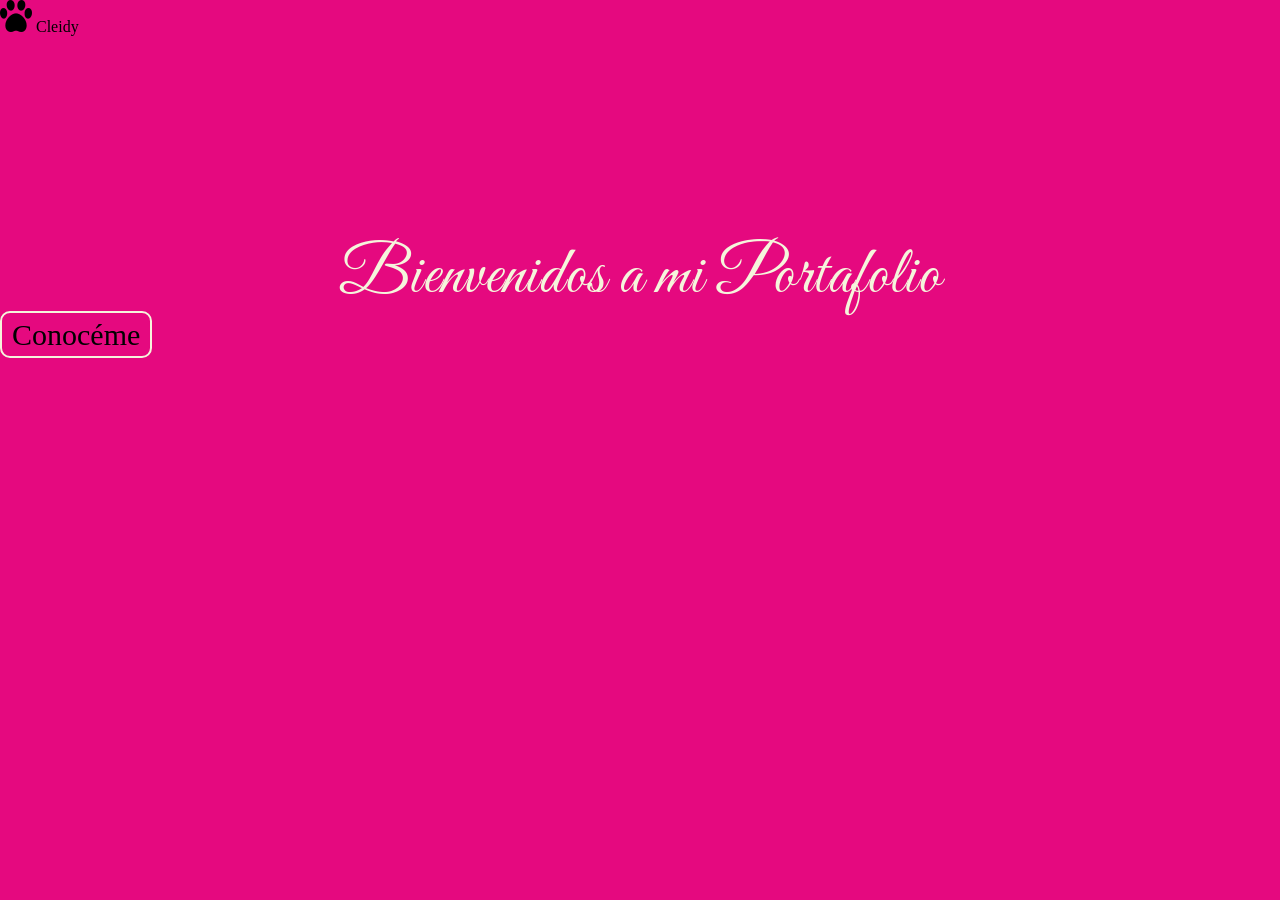
==== index.html @ fbfd669e "feat: :tada: initial commit initial commit with index.html and css" ====
<!DOCTYPE html>
<html lang="en">
<head>
    <meta charset="UTF-8">
    <meta name="viewport" content="width=device-width, initial-scale=1.0">
    <title>Cleidy Priscila Pérez Casia</title>
    <link rel="stylesheet" href="./CSS/style.css">

</head>
<body id="fondo__pricipal">
    <header class="header__logo">
        <div class="header__imagen" >
            <img class="header__imageLogo" src="./IMG/pata.png" alt="Huella_de_un_perro"> Cleidy
        </div>
    </header>
    <main class="main.introduction">
        <div class="main__overlay">
            <h1 class="main__introducciontittle">Bienvenidos a mi Portafolio</h1>

            <nav class="nav">
                <div class="nav__item">
                    <a class="nav__link" href="./presentacion.html">Conocéme</a>
                </div>
            </nav>

        </div>
    </main>
    
</body>
</html>
---- CSS/style.css ----
@import url('https://fonts.googleapis.com/css2?family=Great+Vibes&family=Instrument+Serif:ital@0;1&display=swap');
:root{
    --color-first: #e5097f;
    --second: #e92c91;
    --third: #f252a7;
    --fourth: #fb7ec1;
    --fifth:#fdb5db;
    --letter: #D4AF37;
    --letters: #F5F5DC;
    --secondletters: white;
    --text: #646464; 
    
    --text-head: "Great Vibes", cursive;
    --text-words: "Instrument Serif", serif;
}

* {
    box-sizing: border-box;
    padding: 0;
    margin: 0;
}

.main__introducciontittle{
    font-family: var(--text-head);
    text-align: center;
    margin-top: 200px;
    font-size: 66px;
    color: var(--letters);
    letter-spacing: 1px;
    font-weight: 200;
    animation-name: rotate;
    animation-duration: 0.7s;
    animation-direction: alternate-reverse;
}
@keyframes rotate{
    0% {
        transform: rotate(0);
    }
    100% {
        transform: rotate(360deg)
    }
}

#fondo__pricipal {
    background-color: var(--color-first);
    animation-name: animacion;
    animation-duration: 5s;
    animation-iteration-count: infinite;
}
@keyframes animacion{
    0% {background-color: var(--color-first);}
    25% {background-color: #f70071;}
    50% {background-color: #ff5aa4;}
    60% {background-color: var(--second);}
}

.nav__link{
    color: black;
    font-size: 30px;
    text-decoration: none;
    border: 2px solid var(--letters);
    padding: 5px 10px;
    border-radius: 10px;
    justify-items: center;

}
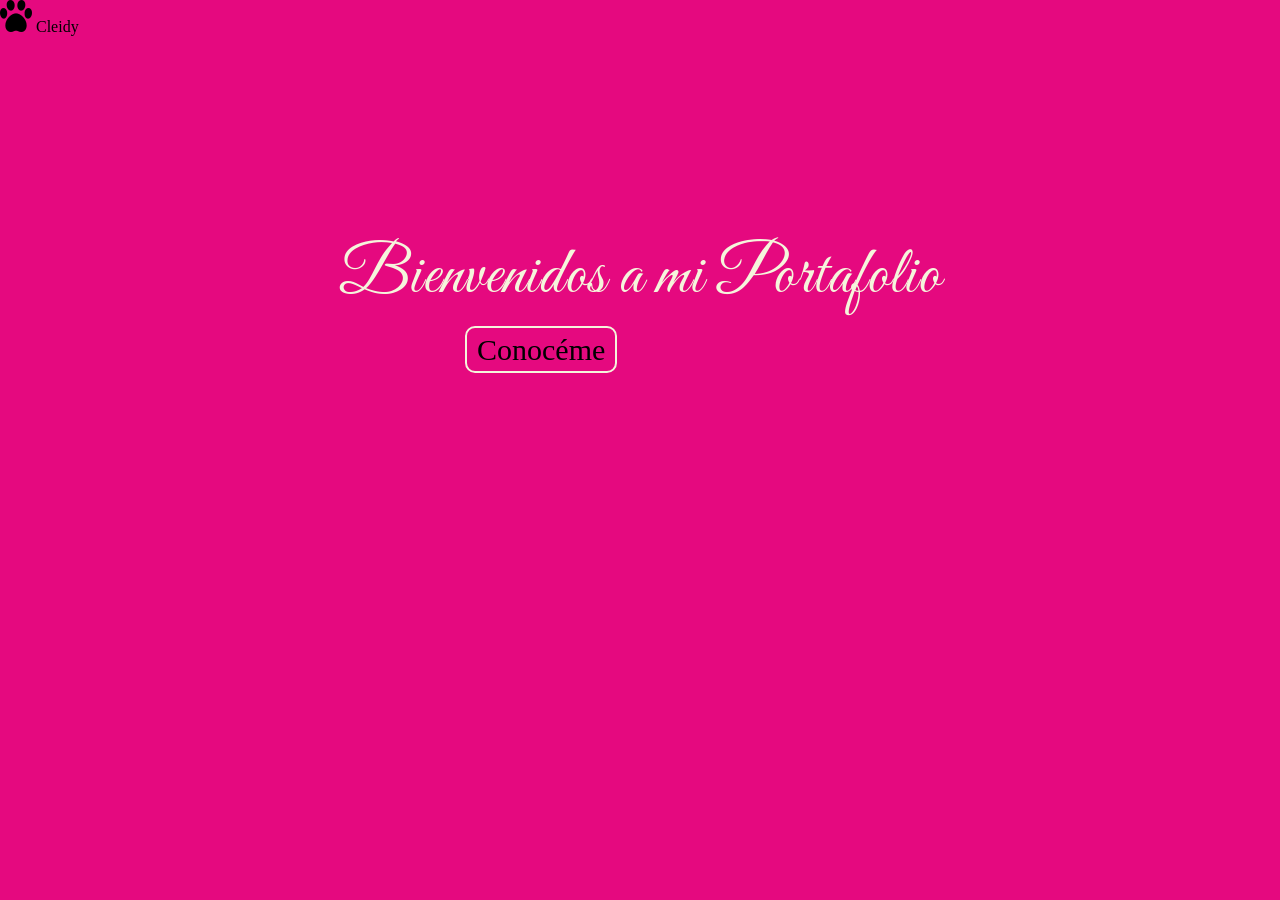
==== commit 59d488fa: "feat: :art: create structure add to create structure in presentacion.html" ====
--- a/index.html
+++ b/index.html
@@ -7,13 +7,14 @@
     <link rel="stylesheet" href="./CSS/style.css">
 
 </head>
-<body id="fondo__pricipal">
-    <header class="header__logo">
-        <div class="header__imagen" >
+<body id="fondo">
+    <header class="header">
+        <div class="header__logo" >
             <img class="header__imageLogo" src="./IMG/pata.png" alt="Huella_de_un_perro"> Cleidy
         </div>
     </header>
-    <main class="main.introduction">
+    
+    <main class="main__introduction">
         <div class="main__overlay">
             <h1 class="main__introducciontittle">Bienvenidos a mi Portafolio</h1>
 
--- a/CSS/style.css
+++ b/CSS/style.css
@@ -29,6 +29,7 @@
     color: var(--letters);
     letter-spacing: 1px;
     font-weight: 200;
+    align-items: center;
     animation-name: rotate;
     animation-duration: 0.7s;
     animation-direction: alternate-reverse;
@@ -42,7 +43,7 @@
     }
 }
 
-#fondo__pricipal {
+#fondo {
     background-color: var(--color-first);
     animation-name: animacion;
     animation-duration: 5s;
@@ -64,4 +65,27 @@
     border-radius: 10px;
     justify-items: center;
 
-}+}
+
+.nav a{
+    position: relative;
+    left: 465px;
+    top: 15px;
+}
+
+* {
+    margin:0;
+    padding:0;
+    box-sizing: border-box;
+}
+
+
+.personal__avatar{
+    width: 380px;
+    height: 250px;
+    position: relative;
+    right:3px;
+
+}
+
+
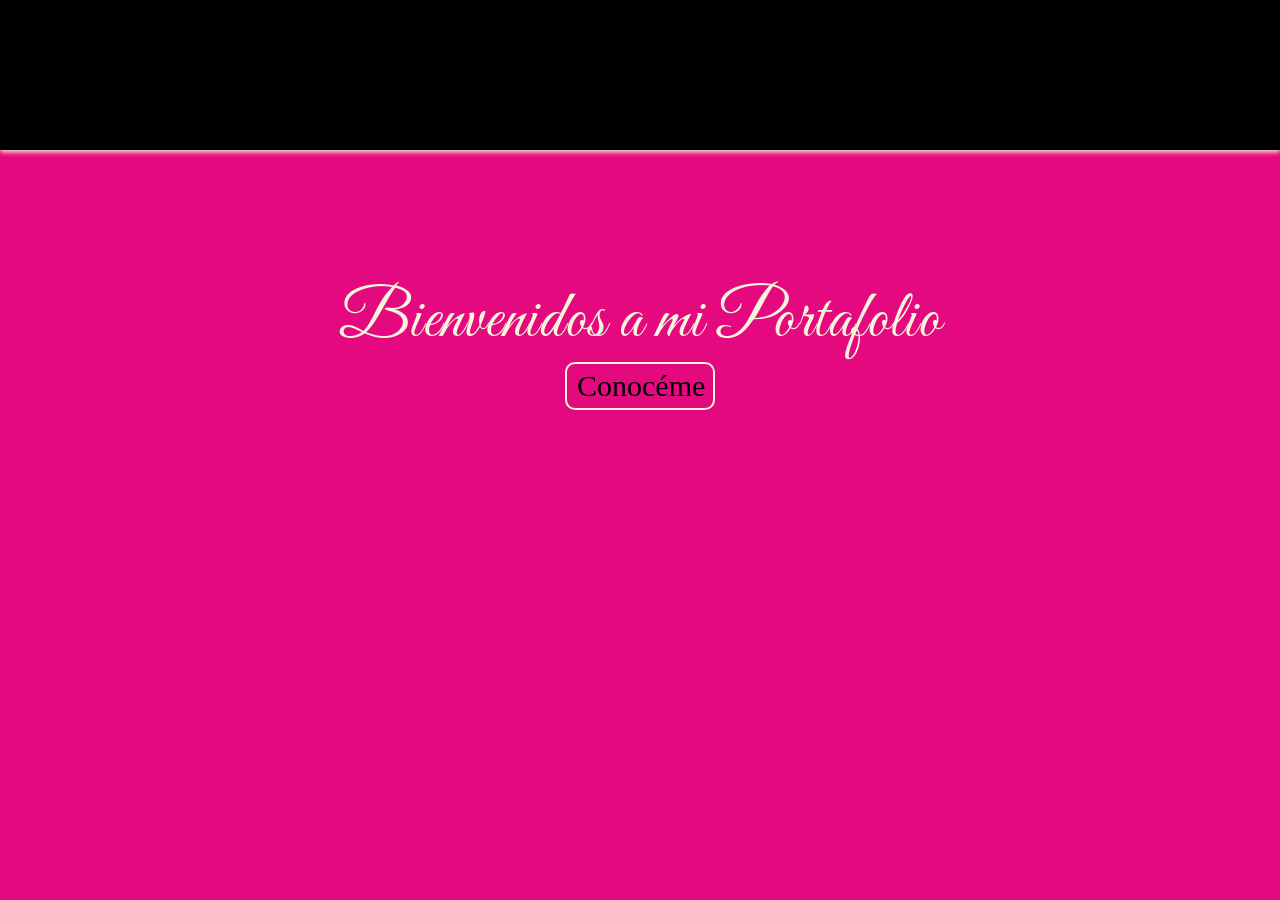
==== commit b27780cf: "feat: :art: improve the structure add to improve structure all htmls in css" ====
--- a/index.html
+++ b/index.html
@@ -7,10 +7,10 @@
     <link rel="stylesheet" href="./CSS/style.css">
 
 </head>
-<body id="fondo">
+<body id="fondo" class="container">
     <header class="header">
         <div class="header__logo" >
-            <img class="header__imageLogo" src="./IMG/pata.png" alt="Huella_de_un_perro"> Cleidy
+            
         </div>
     </header>
     
--- a/CSS/style.css
+++ b/CSS/style.css
@@ -1,5 +1,6 @@
 
 @import url('https://fonts.googleapis.com/css2?family=Great+Vibes&family=Instrument+Serif:ital@0;1&display=swap');
+/*Styles of index */
 :root{
     --color-first: #e5097f;
     --second: #e92c91;
@@ -20,11 +21,20 @@
     padding: 0;
     margin: 0;
 }
-
+.imagen__enlance{
+    height: 25px;
+    width: 25px;
+    display: inline-block;
+    
+}
+
+#logo__navi{
+    border: none;
+}
 .main__introducciontittle{
     font-family: var(--text-head);
     text-align: center;
-    margin-top: 200px;
+    margin-top: 130px;
     font-size: 66px;
     color: var(--letters);
     letter-spacing: 1px;
@@ -63,29 +73,155 @@
     border: 2px solid var(--letters);
     padding: 5px 10px;
     border-radius: 10px;
-    justify-items: center;
-
+    
+    width: 150px;
+
+}
+
+.nav__item{
+    text-align: center;
 }
 
 .nav a{
+    display: inline-block;
     position: relative;
-    left: 465px;
-    top: 15px;
-}
-
+   
+
+}
+/*styles of presentation.hmtl*/
 * {
     margin:0;
     padding:0;
     box-sizing: border-box;
 }
 
+#subfondo{
+    background: radial-gradient(circle,  #f70071, #e761a9);
+
+}
 
 .personal__avatar{
-    width: 380px;
-    height: 250px;
-    position: relative;
-    right:3px;
-
-}
-
-
+    width: 450px;
+    height: 340px;
+    object-fit: cover;
+    border-radius: 50%;
+    animation: flotar 3s ease-in-out infinite; 
+    display: block;
+    margin-left: auto;
+    margin-right: auto;
+}
+
+.shadow{
+    width: 260px;
+    height: 30px;
+    background: rgba(0,0,0,0.2);
+    border-radius: 60%;
+    margin-top: 10px;
+    margin: 1px auto 1px 97px;
+    animation: float 3s ease-in-out infinite; 
+    display: block;
+    margin-left: auto;
+    margin-right: auto; 
+}
+.personal__information{
+    display: flex;
+    flex-direction: column;
+
+    
+}
+.profession{
+    font-family: var(--text-words);
+    font-size: 45px;
+    color: black;
+    text-align: center;
+}
+@keyframes flotar {
+    0%{ transform: translateY(360deg);}
+    50%{ transform: translateY(-20px);}
+    100%{ transform: translateY(0px);}
+}
+@keyframes float {
+    0%{ transform: scaleX(1px); opacity: 1;}
+    50%{ transform: scaleX(5px); opacity: 0.5;}
+    100%{ transform: scaleX(0px); opacity: 1;}
+}
+.personal__name{
+    font-size: 70px;
+    padding-top: 100px;
+    font-family: var(--text-head);
+    text-align: center;
+    color: var(--letters);
+}
+
+.header{
+    display:flex;
+    margin: 3px solid var(--letters);
+    position:-webkit-sticky;
+    position: sticky;
+    z-index: 1000;
+    padding: 1rem 0;
+    box-shadow: 0px 2px 5px #F5F5DC;
+    background-color: black;
+    justify-content: center;
+    align-items: center;
+    width: 100%;
+    height: 150px;
+}
+.personal__profession{
+    font-family: var(--text-words);
+    font-size: 40px;
+    text-align: center;
+    color: var(--fifth);
+}
+
+.navi__items{
+    color: var(--color-first);
+    border: #F5F5DC solid 1px;
+    border-radius: 10px;
+    padding: 5px 13px;
+    text-decoration: none;
+    display:inline-block;
+    }
+
+.navi__items:hover{
+    box-shadow: 0 0 15px #e761a9;
+    
+}
+
+.navi__link{
+    color: #e5097f;
+    text-decoration: none;
+
+}
+.piedpagia{
+    display: flex;
+    margin: 3px solid var(--color-first);
+    position: -webkit-sticky;
+    position:sticky;
+    z-index: 100;
+    padding: 1rem 0;
+    background-color: var(--fifth);
+    justify-content:center;
+    align-items: center;
+    width: 100%;
+    height: 100px;
+    
+    
+}
+
+@media(min-width:800px){
+    .container{
+        background-color: white;
+    }
+}
+
+@media(min-width:800px) and (max-width:1280px){
+    .container{
+        background-color: #fdb5db;
+    }
+}
+@media(min-withd:1280px){
+    .container{
+        background-color: #fdb5db;
+    }
+}
